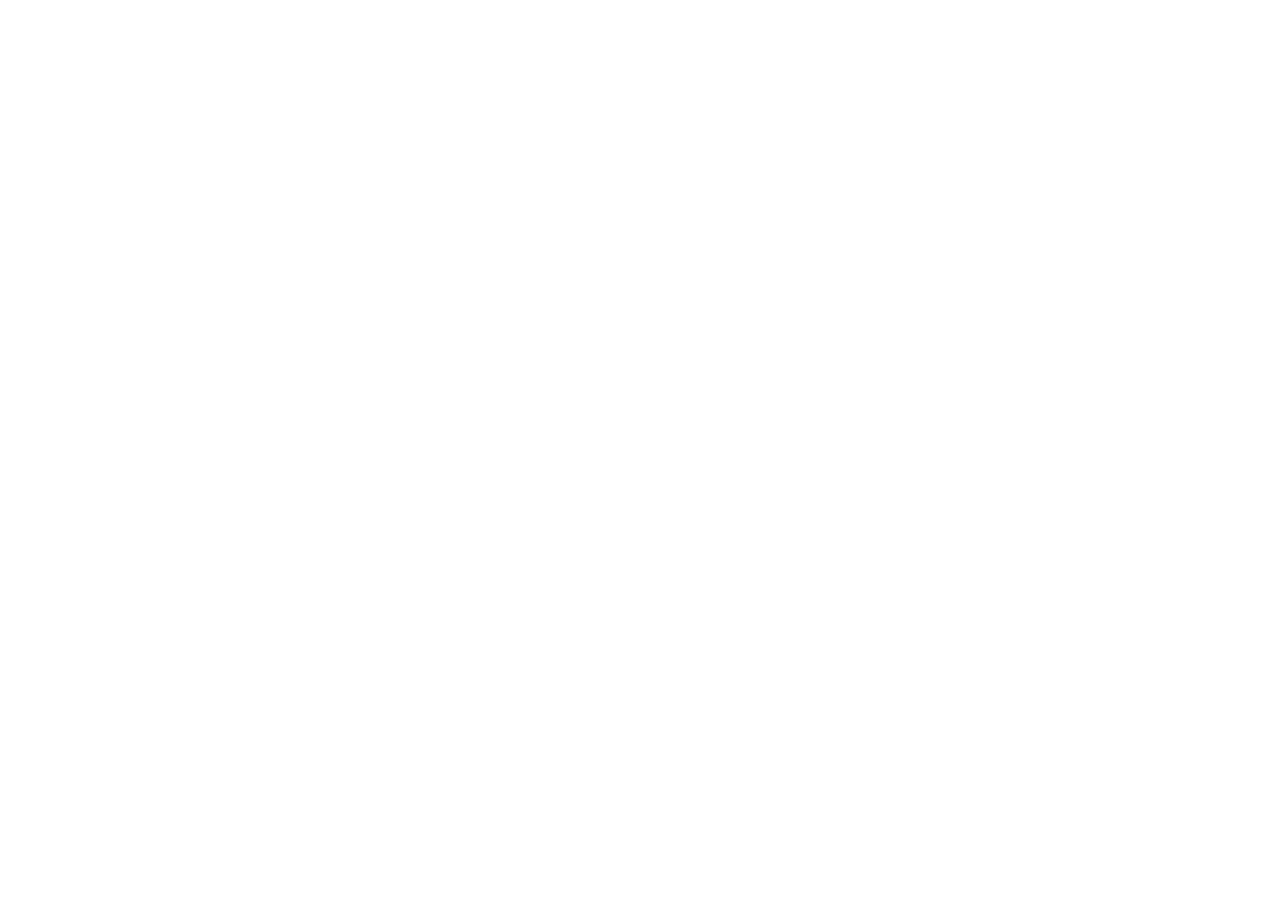
==== cc.html @ ab24d165 "pagina ricordi" ====
<!DOCTYPE html>
<head>
<title></title>
<meta charset="utf-8">
<html lang="en">
<meta name="viewport" content="width=device-width, initial-scale=1">
<link rel="stylesheet" href="stile.css">
<link href="https://cdn.jsdelivr.net/npm/bootstrap@5.0.2/dist/css/bootstrap.min.css" rel="stylesheet" integrity="sha384-EVSTQN3/azprG1Anm3QDgpJLIm9Nao0Yz1ztcQTwFspd3yD65VohhpuuCOmLASjC" crossorigin="anonymous">
<script src="https://cdn.jsdelivr.net/npm/bootstrap@5.0.2/dist/js/bootstrap.bundle.min.js" integrity="sha384-MrcW6ZMFYlzcLA8Nl+NtUVF0sA7MsXsP1UyJoMp4YLEuNSfAP+JcXn/tWtIaxVXM" crossorigin="anonymous"></script>
</head>
<body>
---- stile.css ----
.header {
    background-color: #950cf1;
    padding: 20px;
    text-align: center;
  }
  ul {
    list-style-type: none;
    margin: 0;
    padding: 0;
    overflow: hidden;
    background-color: #333;
  }
  
  li {
    float: left;
  }
  
  li a {
    display: block;
    color: white;
    text-align: center;
    padding: 14px 16px;
    text-decoration: none;
  }
  
  li a:hover:not(.active) {
    background-color: #111;
  }
  
  .active {
    background-color: #04AA6D;
  }
  .dropbtn {
    background-color: #4CAF50;
    color: white;
    padding: 16px;
    font-size: 16px;
    border: none;
    cursor: pointer;
  }
  
  .dropdown {
    position: relative;
    display: inline-block;
  }
  
  .dropdown-content {
    display: none;
    position: absolute;
    right: 0;
    background-color: #f9f9f9;
    min-width: 160px;
    box-shadow: 0px 8px 16px 0px rgba(0,0,0,0.2);
    z-index: 1;
  }
  
  .dropdown-content a {
    color: black;
    padding: 12px 16px;
    text-decoration: none;
    display: block;
  }
  
  .dropdown-content a:hover {background-color: #f1f1f1;}
  
  .dropdown:hover .dropdown-content {
    display: block;
  }
  
  .dropdown:hover .dropbtn {
    background-color: #af08f6;
  }
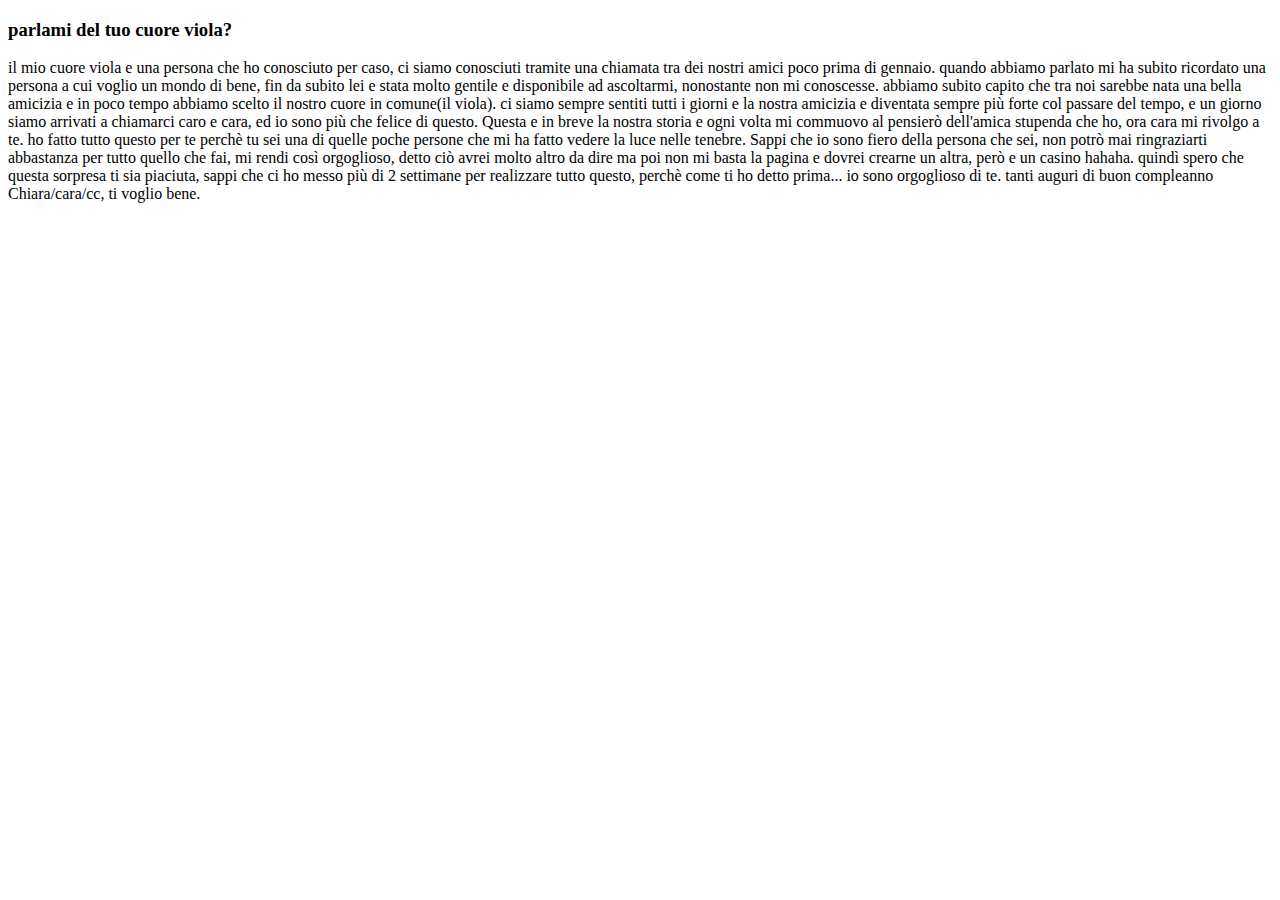
==== commit 24adcb4a: "senza musica" ====
--- a/cc.html
+++ b/cc.html
@@ -9,3 +9,15 @@
 <script src="https://cdn.jsdelivr.net/npm/bootstrap@5.0.2/dist/js/bootstrap.bundle.min.js" integrity="sha384-MrcW6ZMFYlzcLA8Nl+NtUVF0sA7MsXsP1UyJoMp4YLEuNSfAP+JcXn/tWtIaxVXM" crossorigin="anonymous"></script>
 </head>
 <body>
+    <h3>parlami del tuo cuore viola?</h3>
+    <p>
+       il mio cuore viola e una persona che ho conosciuto per caso, ci siamo conosciuti tramite una chiamata tra dei nostri amici poco prima di gennaio.
+       quando abbiamo parlato mi ha subito ricordato una persona a cui voglio un mondo  di bene, fin da subito lei e stata molto gentile e disponibile ad ascoltarmi, nonostante non mi conoscesse.
+       abbiamo subito capito  che tra noi sarebbe nata una bella amicizia e in poco tempo abbiamo scelto il nostro cuore in comune(il viola).
+       ci siamo sempre sentiti tutti i giorni e la nostra amicizia e diventata sempre più forte col passare del tempo, e un giorno siamo arrivati a chiamarci caro e cara, ed io sono più che felice di  questo.
+       Questa e in breve la nostra storia e ogni volta mi commuovo al pensierò dell'amica stupenda che ho, ora cara mi rivolgo a te. ho fatto tutto questo per te perchè tu sei una di quelle poche persone che mi ha fatto vedere la luce nelle tenebre.
+       Sappi che io sono fiero della persona che sei, non potrò mai ringraziarti abbastanza per tutto quello che fai, mi rendi così orgoglioso, detto ciò avrei molto altro da dire ma poi non mi basta la pagina e dovrei crearne un altra,
+       però e un casino hahaha.
+       quindì spero che questa sorpresa ti sia piaciuta, sappi che ci ho messo più di 2 settimane per realizzare tutto questo, perchè come ti ho detto prima... io sono orgoglioso di te.
+       tanti auguri di buon compleanno Chiara/cara/cc, ti voglio bene.
+    </p>